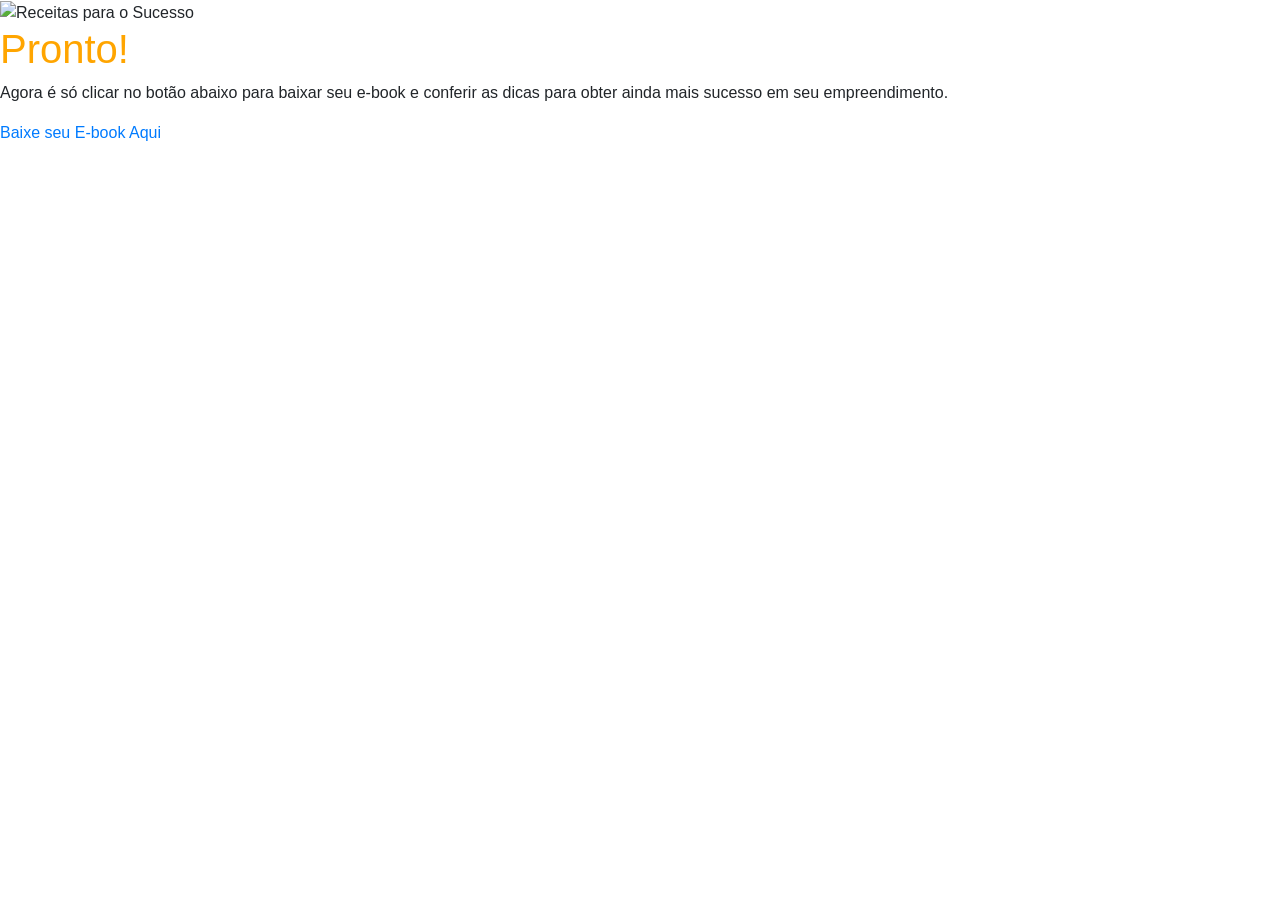
==== thankyou.html @ c07ee220 "Merge pull request #9 from jessebrito/master alter pixel thankyou" ====
<!doctype html>
<html lang="en">

<head>
    <!-- Required meta tags -->
    <meta charset="utf-8">
    <meta name="viewport" content="width=device-width, initial-scale=1, shrink-to-fit=no">
    <link rel="stylesheet" href="thankyou.css">
    <!-- Bootstrap CSS -->
    <link rel="stylesheet" href="https://stackpath.bootstrapcdn.com/bootstrap/4.4.1/css/bootstrap.min.css" integrity="sha384-Vkoo8x4CGsO3+Hhxv8T/Q5PaXtkKtu6ug5TOeNV6gBiFeWPGFN9MuhOf23Q9Ifjh" crossorigin="anonymous">

    <!-- Facebook Pixel Code -->
    <script>
        ! function(f, b, e, v, n, t, s) {
            if (f.fbq) return;
            n = f.fbq = function() {
                n.callMethod ?
                    n.callMethod.apply(n, arguments) : n.queue.push(arguments)
            };
            if (!f._fbq) f._fbq = n;
            n.push = n;
            n.loaded = !0;
            n.version = '2.0';
            n.queue = [];
            t = b.createElement(e);
            t.async = !0;
            t.src = v;
            s = b.getElementsByTagName(e)[0];
            s.parentNode.insertBefore(t, s)
        }(window, document, 'script',
            'https://connect.facebook.net/en_US/fbevents.js');
        fbq('init', '896925080742268');
        fbq('track', 'CompleteRegistration');
    </script>
    <noscript>
     <img height="1" width="1" 
    src="https://www.facebook.com/tr?id=896925080742268&ev=PageView
    &noscript=1"/>
    </noscript>
    <!-- End Facebook Pixel Code -->
    <title>Receitas para o Sucesso - Aqueça seu negócio!</title>
</head>

<body onload="document.getElementById('linkdnwId').click();">
    <div class='hero'>
        <header>
            <div class="logo-img">
                <img id="header-img" src="./assets/Logo.png" alt="Receitas para o Sucesso" />
            </div>
        </header>
        <div id="main-title">
            <h1 style="color: orange;">Pronto!</h1>
            <p>Agora é só clicar no botão abaixo para baixar seu e-book e conferir as dicas para obter ainda mais sucesso em seu empreendimento.</p>
            <a download="ebook" id="linkdnwld" href="./assets/ebook_5dicasparaseurestaurante.pdf" target="_blank"> Baixe seu E-book Aqui </a>
        </div>

    </div>

    <!-- Optional JavaScript -->
    <!-- jQuery first, then Popper.js, then Bootstrap JS -->
    <script src="https://code.jquery.com/jquery-3.4.1.slim.min.js" integrity="sha384-J6qa4849blE2+poT4WnyKhv5vZF5SrPo0iEjwBvKU7imGFAV0wwj1yYfoRSJoZ+n" crossorigin="anonymous"></script>
    <script src="https://cdn.jsdelivr.net/npm/popper.js@1.16.0/dist/umd/popper.min.js" integrity="sha384-Q6E9RHvbIyZFJoft+2mJbHaEWldlvI9IOYy5n3zV9zzTtmI3UksdQRVvoxMfooAo" crossorigin="anonymous"></script>
    <script src="https://stackpath.bootstrapcdn.com/bootstrap/4.4.1/js/bootstrap.min.js" integrity="sha384-wfSDF2E50Y2D1uUdj0O3uMBJnjuUD4Ih7YwaYd1iqfktj0Uod8GCExl3Og8ifwB6" crossorigin="anonymous"></script>
</body>

</html>
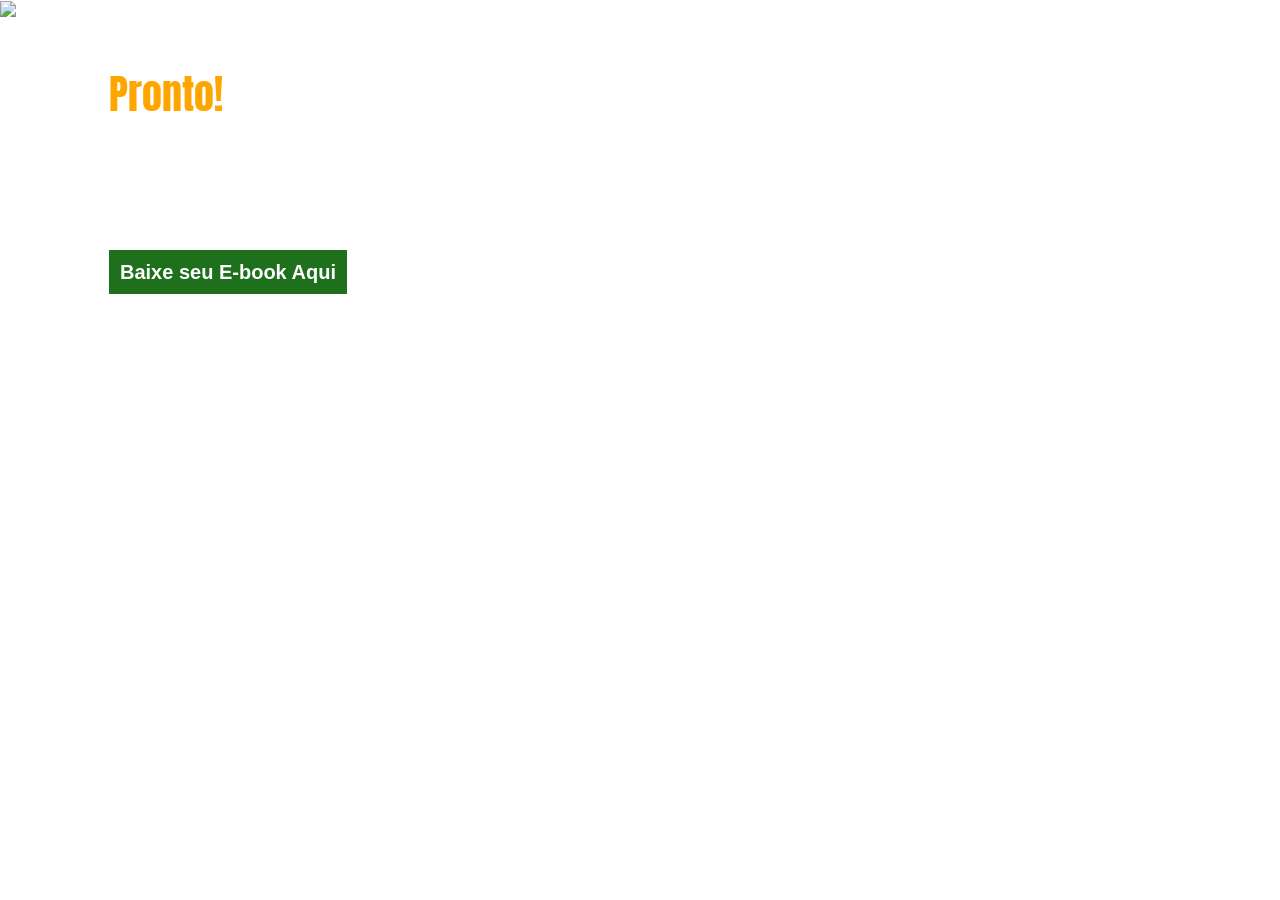
==== commit fa6d4486: "font corrections" ====
--- a/thankyou.html
+++ b/thankyou.html
@@ -9,6 +9,7 @@
     <!-- Bootstrap CSS -->
     <link rel="stylesheet" href="https://stackpath.bootstrapcdn.com/bootstrap/4.4.1/css/bootstrap.min.css" integrity="sha384-Vkoo8x4CGsO3+Hhxv8T/Q5PaXtkKtu6ug5TOeNV6gBiFeWPGFN9MuhOf23Q9Ifjh" crossorigin="anonymous">
 
+    <link href="https://fonts.googleapis.com/css?family=Anton|Open+Sans&display=swap" rel="stylesheet">
     <!-- Facebook Pixel Code -->
     <script>
         ! function(f, b, e, v, n, t, s) {
--- a/thankyou.css
+++ b/thankyou.css
@@ -0,0 +1,64 @@
+.hero {
+    background-image: url('./assets/bg-topo.png');
+    background-size: cover;
+    background-position: center;
+    color: white;
+    height: 100vh;
+}
+
+#linkdnwld {
+    text-decoration: none;
+    width: 250px;
+    background-color: rgba(31, 112, 29, 1);
+    border: 1px rgba(31, 112, 29, 1) solid;
+    font-size: 19px;
+    color: white;
+    padding: 10px;
+    height: 50px;
+    font-size: 20px;
+    font-weight: bold;
+}
+
+h1 {
+    font-family: 'Anton', sans-serif;
+    font-size: 1.2rem;
+}
+
+p {
+    font-family: 'Open Sans', sans-serif;
+    font-size: 1.2rem;
+}
+
+.logo-img {
+    text-align: left;
+    margin: 0 auto;
+}
+
+#header-img {
+    width: 30%;
+}
+
+#main-title {
+    display: block;
+    padding: 5vh;
+    margin-left: 5vw;
+    width: 420px;
+}
+
+@media only screen and (max-width: 767px) {
+    #linkdnwld {
+        font-size: 15px;
+    }
+    #header-img {
+        width: 250px;
+    }
+}
+
+@media only screen and (max-width: 480px) {
+    #linkdnwld {
+        font-size: 12px;
+    }
+    #header-img {
+        width: 250px;
+    }
+}
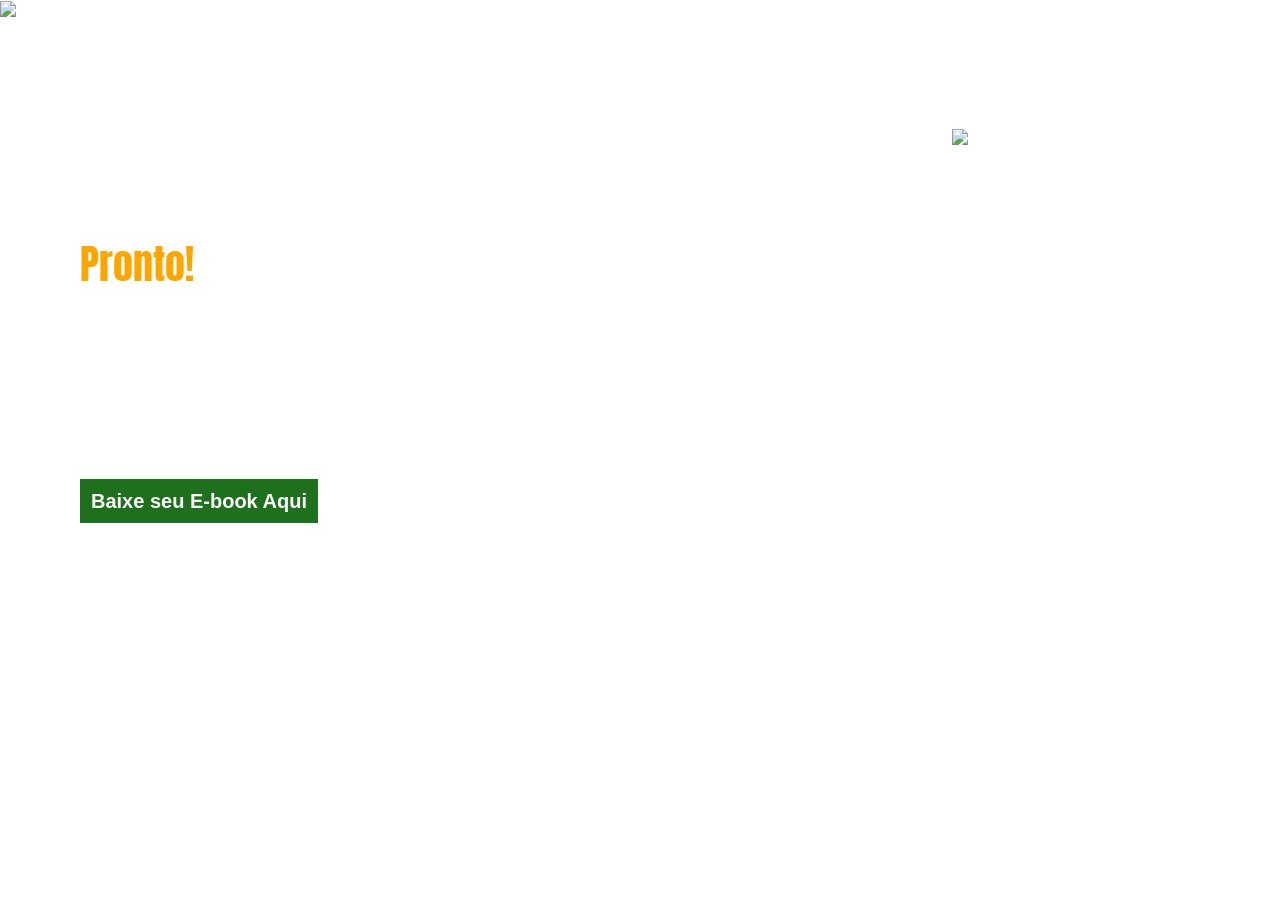
==== commit 159c975c: "correction bg img" ====
--- a/thankyou.html
+++ b/thankyou.html
@@ -49,12 +49,14 @@
                 <img id="header-img" src="./assets/Logo.png" alt="Receitas para o Sucesso" />
             </div>
         </header>
-        <div id="main-title">
+        <div class="main">
             <h1 style="color: orange;">Pronto!</h1>
             <p>Agora é só clicar no botão abaixo para baixar seu e-book e conferir as dicas para obter ainda mais sucesso em seu empreendimento.</p>
             <a download="ebook" id="linkdnwld" href="./assets/ebook_5dicasparaseurestaurante.pdf" target="_blank"> Baixe seu E-book Aqui </a>
         </div>
-
+        <div class="tablet">
+            <img class="img-ebook" src="./assets/ebook-topo.png">
+        </div>
     </div>
 
     <!-- Optional JavaScript -->
--- a/thankyou.css
+++ b/thankyou.css
@@ -1,9 +1,12 @@
 .hero {
-    background-image: url('./assets/bg-topo.png');
+    background-image: url('./assets/bgfull-topo.jpg');
     background-size: cover;
     background-position: center;
     color: white;
     height: 100vh;
+    display: grid;
+    grid-template-columns: repeat(2, 1fr);
+    grid-template-areas: 'logo logo' 'main tablet' 'main  tablet';
 }
 
 #linkdnwld {
@@ -38,19 +41,50 @@
     width: 30%;
 }
 
-#main-title {
-    display: block;
+.main {
     padding: 5vh;
-    margin-left: 5vw;
-    width: 420px;
+    grid-area: main;
+    text-align: left;
+    margin-left: 35px;
+    width: 380px;
 }
 
-@media only screen and (max-width: 767px) {
+.main h1 {
+    padding-bottom: 30px;
+}
+
+.tablet {
+    grid-area: tablet;
+    text-align: center;
+    margin-top: -70px;
+}
+
+.img-ebook {
+    width: 350px;
+    height: auto;
+}
+
+@media only screen and (max-width: 650px) {
     #linkdnwld {
         font-size: 15px;
     }
+    .main {
+        margin: 0;
+        padding: 0;
+        width: 75%;
+    }
+    .hero {
+        display: flex;
+        justify-content: center;
+        align-items: center;
+        flex-direction: column;
+    }
+    .tablet {
+        display: none;
+    }
     #header-img {
         width: 250px;
+        height: auto;
     }
 }
 
@@ -58,7 +92,4 @@
     #linkdnwld {
         font-size: 12px;
     }
-    #header-img {
-        width: 250px;
-    }
 }
